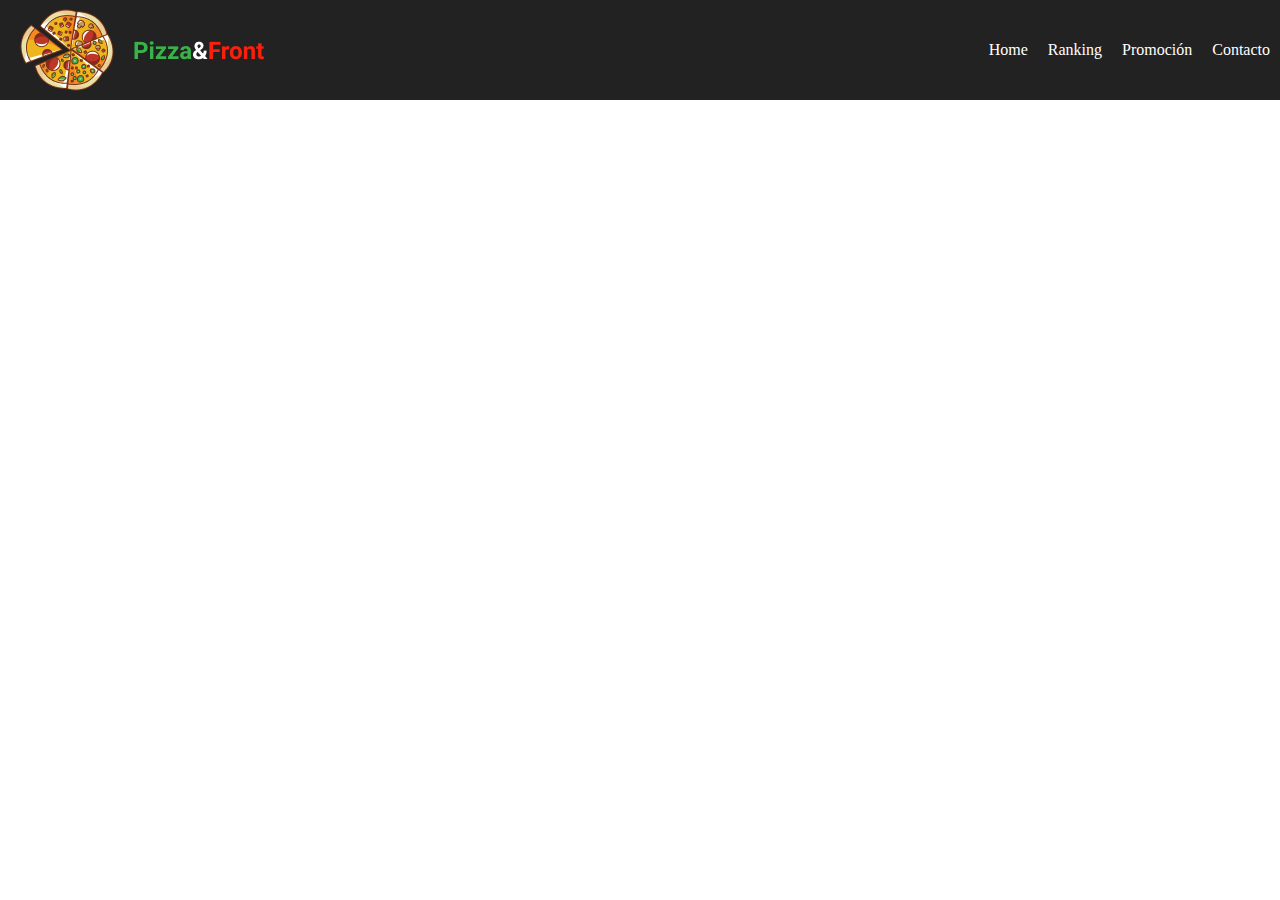
==== Clase_10/index.html @ 53dd5cc9 "pagina mascotas por la mitad" ====
<!DOCTYPE html>
<html lang="en">
<head>
    <meta charset="UTF-8">
    <meta http-equiv="X-UA-Compatible" content="IE=edge">
    <meta name="viewport" content="width=device-width, initial-scale=1.0">
    <link rel="stylesheet" href="style.css">
    <title>Document</title>
</head>
<body>
    <header>
        <div class="parte-izquierda">
            <img src="./imagenes/VectorPizza.png" alt="logo">
            <img src="./imagenes/Pizza&Front.png" alt="pizza y front" class="img-2">
        </div>
        <div class="parte-derecha">
            <p>Home</p>
            <p>Ranking</p>
            <p>Promoción</p>
            <p>Contacto</p>
        </div>
    </header>
    <main>

    </main>
    <footer>

    </footer>
</body>
</html>
---- Clase_10/style.css ----
*{
    margin:0;
    padding:0;
    box-sizing: border-box;
}

header{
    background-color: #222222;
    display: flex;
    height: 100px;
    justify-content: space-between;
}

.parte-derecha{
    display: flex;
    align-items: center;
}

.parte-derecha p {
    color: #fff;
    margin: 0 10px;
}

.parte-izquierda{
    display: flex;
    align-items: center;
    margin: 0 10px
}

.parte-izquierda img {
    margin: 0 10px;
}
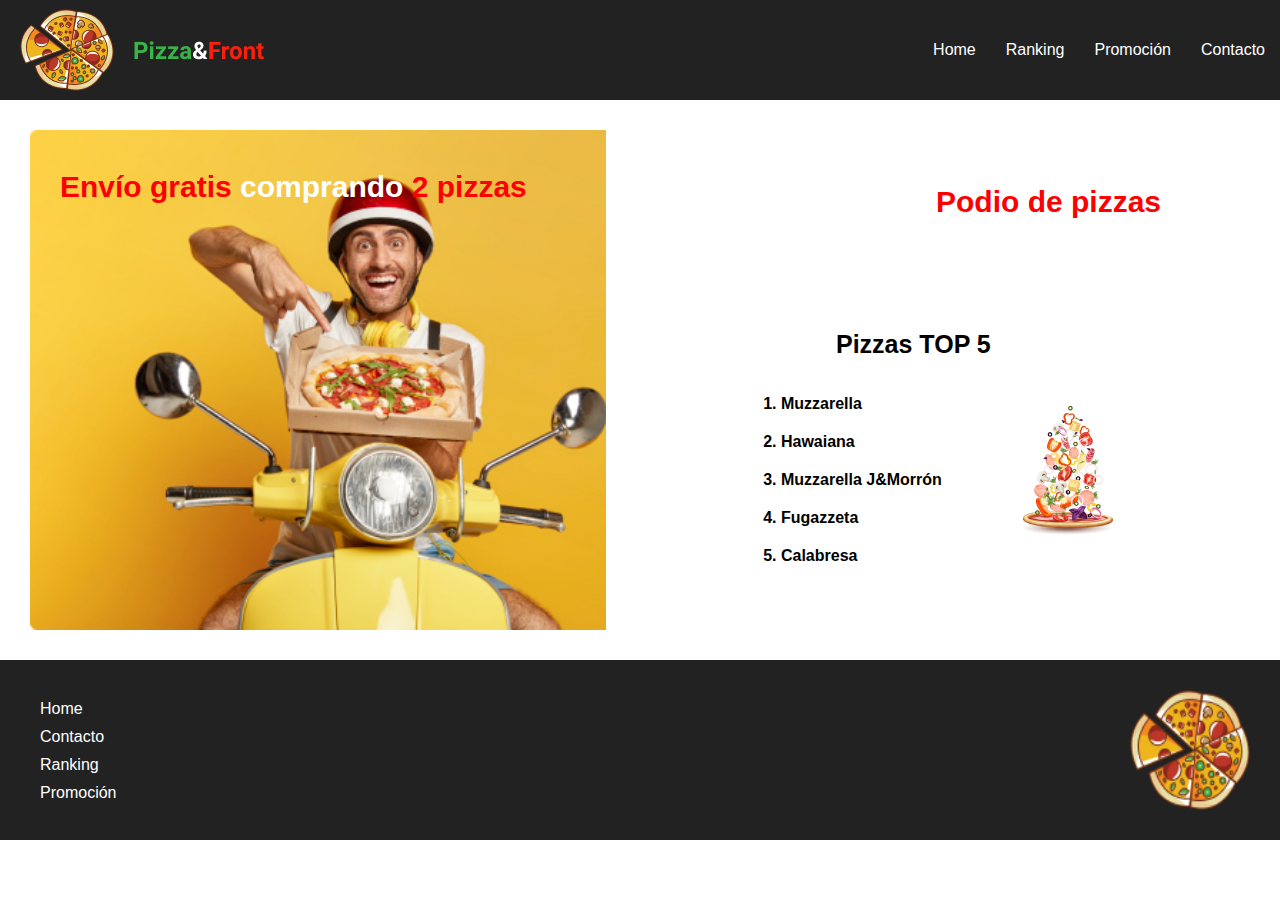
==== commit b6cc9fc0: "terminando pizzeria" ====
--- a/Clase_10/index.html
+++ b/Clase_10/index.html
@@ -9,11 +9,11 @@
 </head>
 <body>
     <header>
-        <div class="parte-izquierda">
+        <div class="parte-izquierda-nav">
             <img src="./imagenes/VectorPizza.png" alt="logo">
             <img src="./imagenes/Pizza&Front.png" alt="pizza y front" class="img-2">
         </div>
-        <div class="parte-derecha">
+        <div class="parte-derecha-nav">
             <p>Home</p>
             <p>Ranking</p>
             <p>Promoción</p>
@@ -21,10 +21,34 @@
         </div>
     </header>
     <main>
-
+        <div class="foto-pizzero">
+            <h2><span class="letra-roja">Envío gratis </span>comprando <span class="letra-roja">2 pizzas</span></h2>
+        </div>
+        <div class="podio">
+            <h2>Podio de pizzas</h2>
+            <h3>Pizzas TOP 5</h3>
+            <div class="caja-podio">
+                <div class="caja-podio-izq">
+                    <ol type="1">
+                        <li>Muzzarella</li>
+                        <li>Hawaiana</li>
+                        <li>Muzzarella J&Morrón</li>
+                        <li>Fugazzeta</li>
+                        <li>Calabresa</li>
+                    </ol>
+                </div>
+                <div class="caja-podio-der"></div>
+            </div>
+        </div>
     </main>
     <footer>
-
+        <div class="list-footer">
+            <p>Home</p>
+            <p>Contacto</p>
+            <p>Ranking</p>
+            <p>Promoción</p>
+        </div>
+        <img src="./imagenes/VectorPizza.png" alt="">
     </footer>
 </body>
 </html>--- a/Clase_10/style.css
+++ b/Clase_10/style.css
@@ -2,6 +2,7 @@
     margin:0;
     padding:0;
     box-sizing: border-box;
+    font-family: 'Helvetica';
 }
 
 header{
@@ -11,22 +12,126 @@
     justify-content: space-between;
 }
 
-.parte-derecha{
+.parte-derecha-nav{
     display: flex;
     align-items: center;
 }
 
-.parte-derecha p {
+.parte-derecha-nav p {
     color: #fff;
-    margin: 0 10px;
+    margin: 0 15px;
 }
 
-.parte-izquierda{
+.parte-izquierda-nav{
     display: flex;
     align-items: center;
     margin: 0 10px
 }
 
-.parte-izquierda img {
+.parte-izquierda-nav img {
     margin: 0 10px;
-}+}
+
+main{
+    display: flex;
+}
+
+.foto-pizzero{
+    height: 500px;
+    width: 45%;
+    background-image: url('./imagenes/delivery.jpg');
+    margin: 30px;
+    background-repeat: no-repeat;
+    background-size: cover;
+    position: relative;
+}
+
+.foto-pizzero h2 {
+    top: 40px;
+    left: 30px;
+    position: absolute;
+    font-size: 30px;
+}
+
+h2{
+    color:#fff
+}
+
+.letra-roja{
+    color: red;
+}
+
+.podio{
+    height: 500px;
+    width: 45%;
+    margin: 30px;
+    position: relative;
+}
+
+.podio h2{
+    color: red;
+    position: absolute;
+    top: 55px;
+    left: 270px;
+    font-size: 30px;
+}
+
+h3{
+    position: absolute;
+    font-size: 25px;
+    left:170px;
+    top: 200px;
+}
+
+.caja-podio{
+    width: 80%;
+    position:absolute;
+    height: 280px;
+    top: 200px;
+    left: 65px;
+    display: flex;
+    justify-content: space-evenly;
+}
+
+.caja-podio-izq{
+    align-self: center;
+}
+
+.caja-podio-izq ol li{
+    margin-top: 20px;
+    font-weight: bold;
+}
+
+.caja-podio-der{
+    background-image: url('./imagenes/PizzaFalling.jpg');
+    background-repeat: no-repeat;
+    background-position: center;
+    height: 200px;
+    width: 150px;
+    align-self: center;
+}
+
+footer{
+    background-color: #222222;
+    display: flex;
+    justify-content: space-between;
+    padding: 30px;
+}
+
+.list-footer{
+    color:#fff;
+}
+
+.list-footer p{
+    padding: 10px 0 0 10px;
+}
+
+.pizza-footer{
+    object-fit: cover;
+    width: 180px;
+}
+
+footer img {
+    width: 120px;
+    height: 120px;
+}
